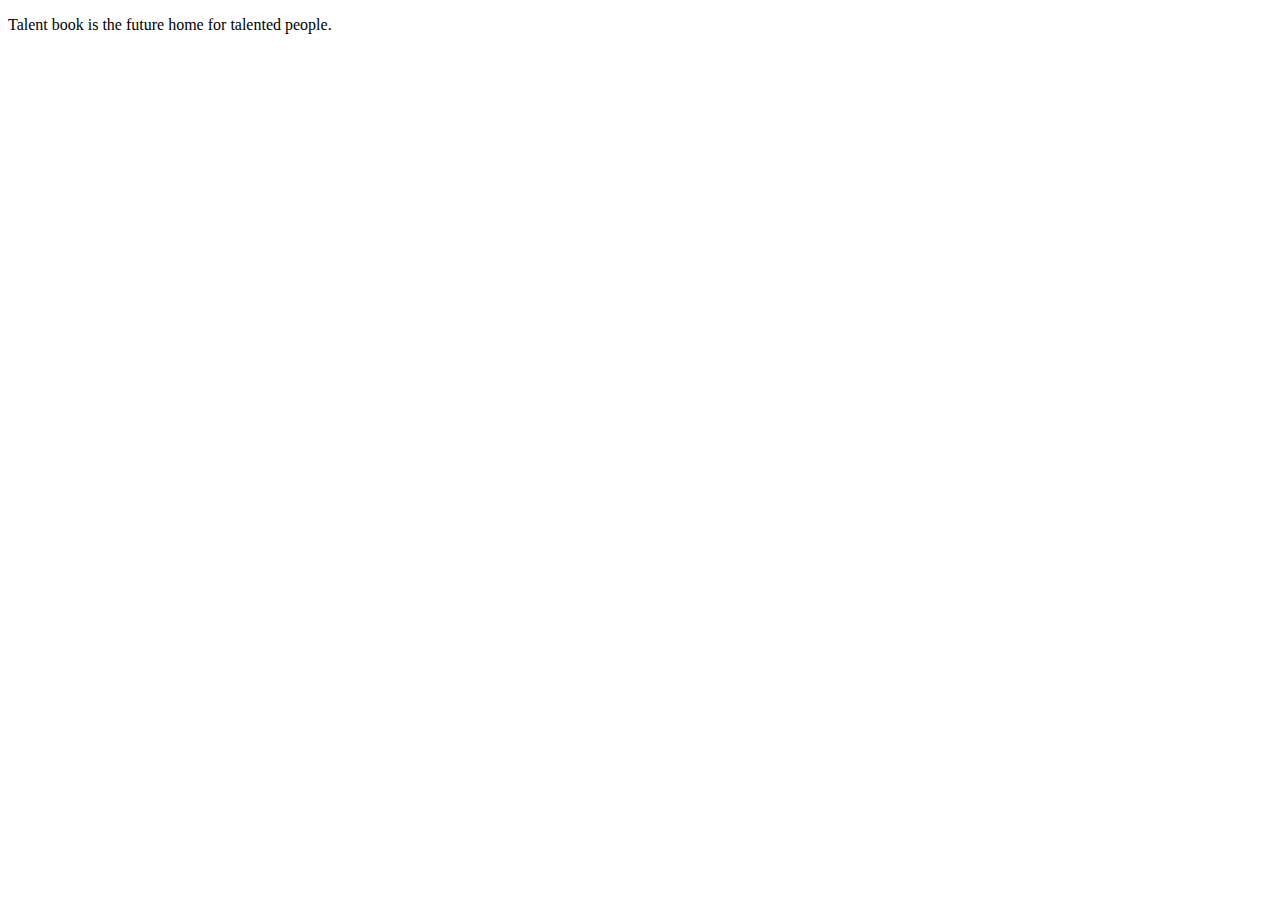
==== index.html @ 0f943152 "Talentbook: Starter files" ====
<!DOCTYPE html>
<html lang="en">

<head>
    <meta charset="UTF-8">
    <meta name="viewport" content="width=device-width, initial-scale=1.0">
    <title>Welcome to talent book</title>
</head>

<body>
    <P>Talent book is the future home for talented people.</P>
</body>

</html>
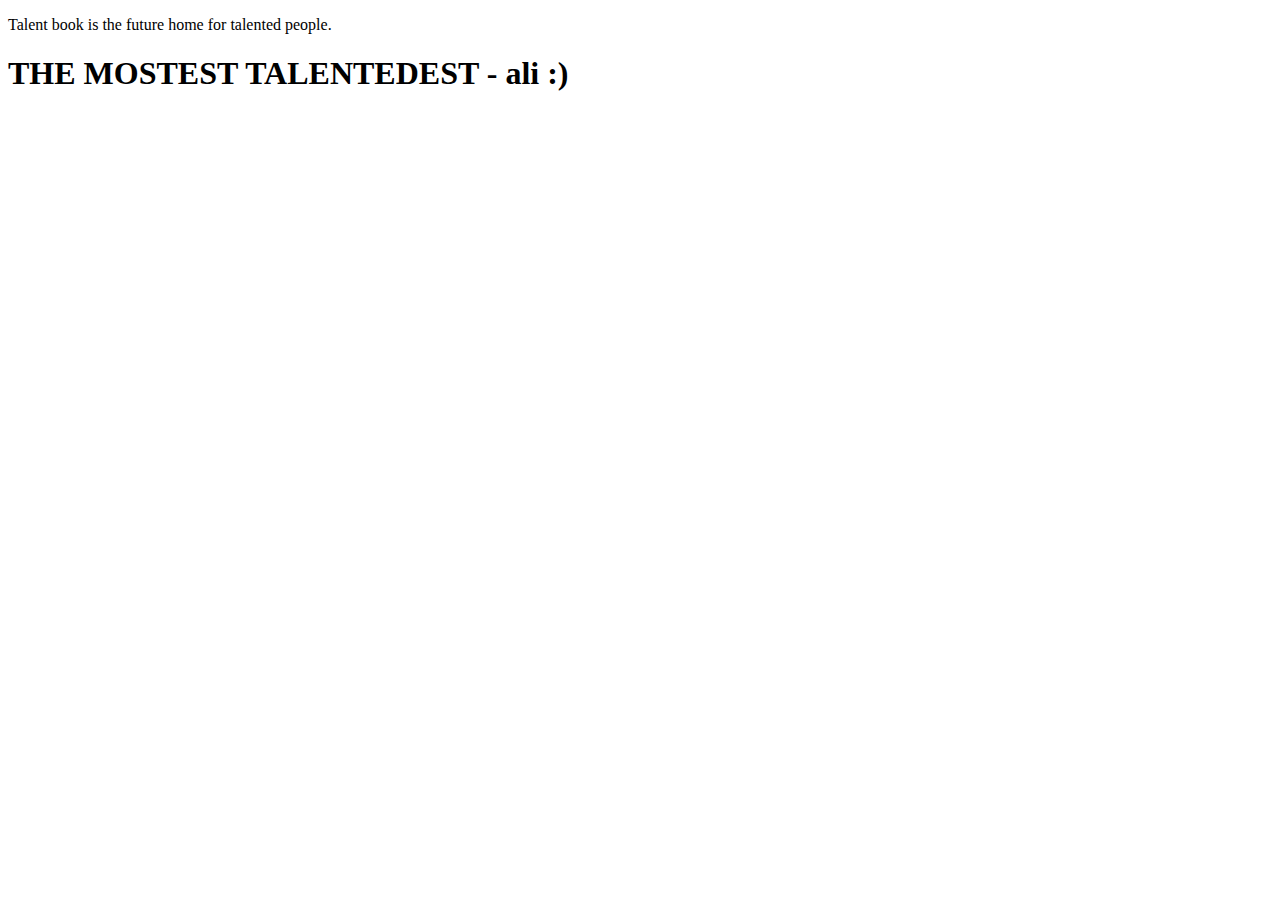
==== commit 003cfea6: "crucial info" ====
--- a/index.html
+++ b/index.html
@@ -9,6 +9,7 @@
 
 <body>
     <P>Talent book is the future home for talented people.</P>
+    <h1>THE MOSTEST TALENTEDEST - ali :)</h1>
 </body>
 
 </html>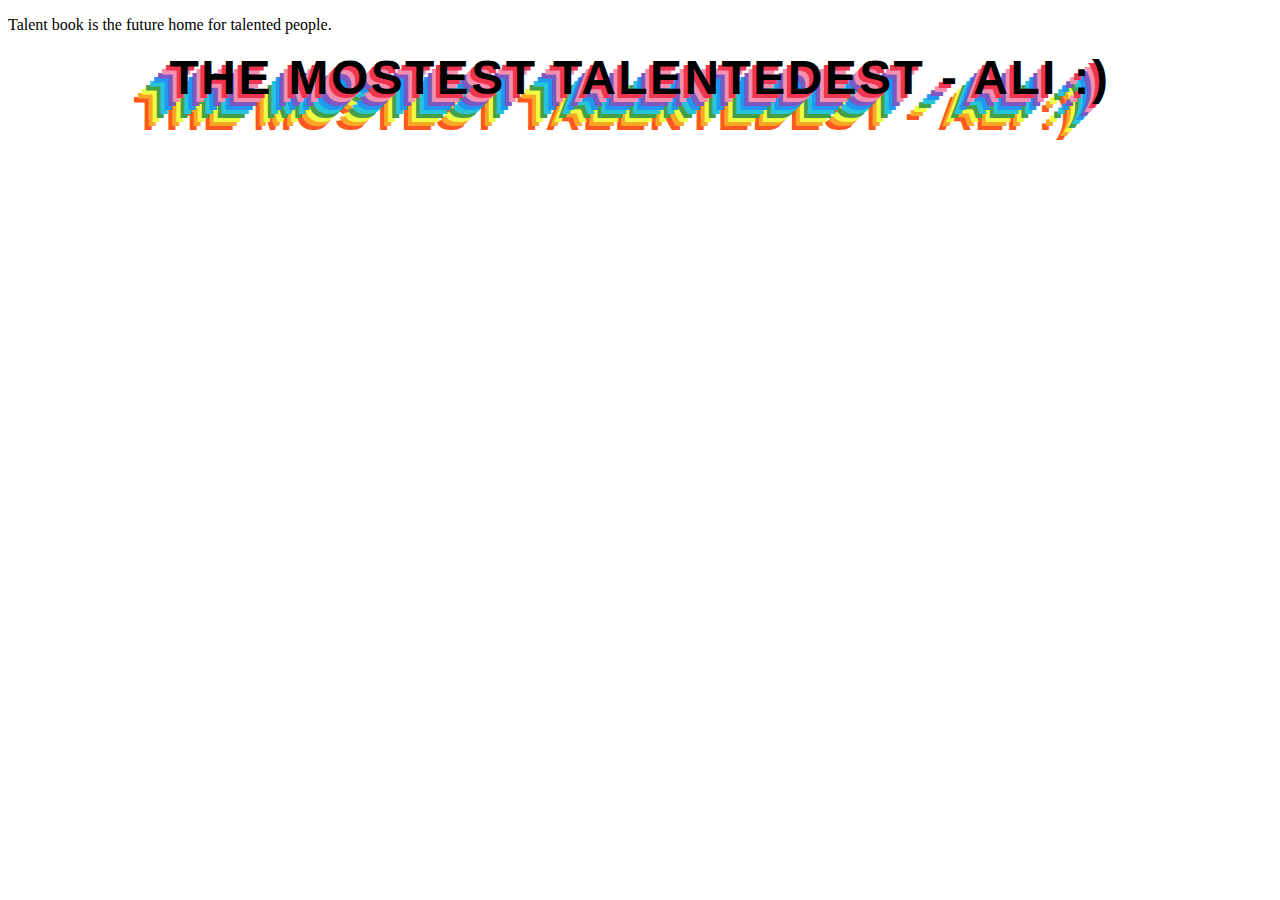
==== commit 389394da: "update" ====
--- a/index.html
+++ b/index.html
@@ -4,12 +4,13 @@
 <head>
     <meta charset="UTF-8">
     <meta name="viewport" content="width=device-width, initial-scale=1.0">
+    <link rel="stylesheet" type="text/css" href="./assets/css/style.css" />
     <title>Welcome to talent book</title>
 </head>
 
 <body>
     <P>Talent book is the future home for talented people.</P>
-    <h1>THE MOSTEST TALENTEDEST - ali :)</h1>
+    <h1 id= "#ali">THE MOSTEST TALENTEDEST - ali :)</h1>
 </body>
 
 </html>--- a/assets/css/style.css
+++ b/assets/css/style.css
@@ -0,0 +1,24 @@
+body {
+    font-family: 'Times New Roman', Times, serif;
+}
+
+h1{
+        margin-top: 0px;
+        margin-bottom: 50px;
+        text-align: center;
+        font-family: sans-serif;
+        font-size: 3rem;
+        letter-spacing: 0.15rem;
+        text-transform: uppercase;
+        color: black;
+        text-shadow: -4px 4px #ef3550,
+                     -8px 8px #f48fb1,
+                     -12px 12px #7e57c2,
+                     -16px 16px #2196f3,
+                     -20px 20px #26c6da,
+                     -24px 24px #43a047,
+                     -28px 28px #eeff41,
+                     -32px 32px #f9a825,
+                     -36px 36px #ff5722;
+      }
+      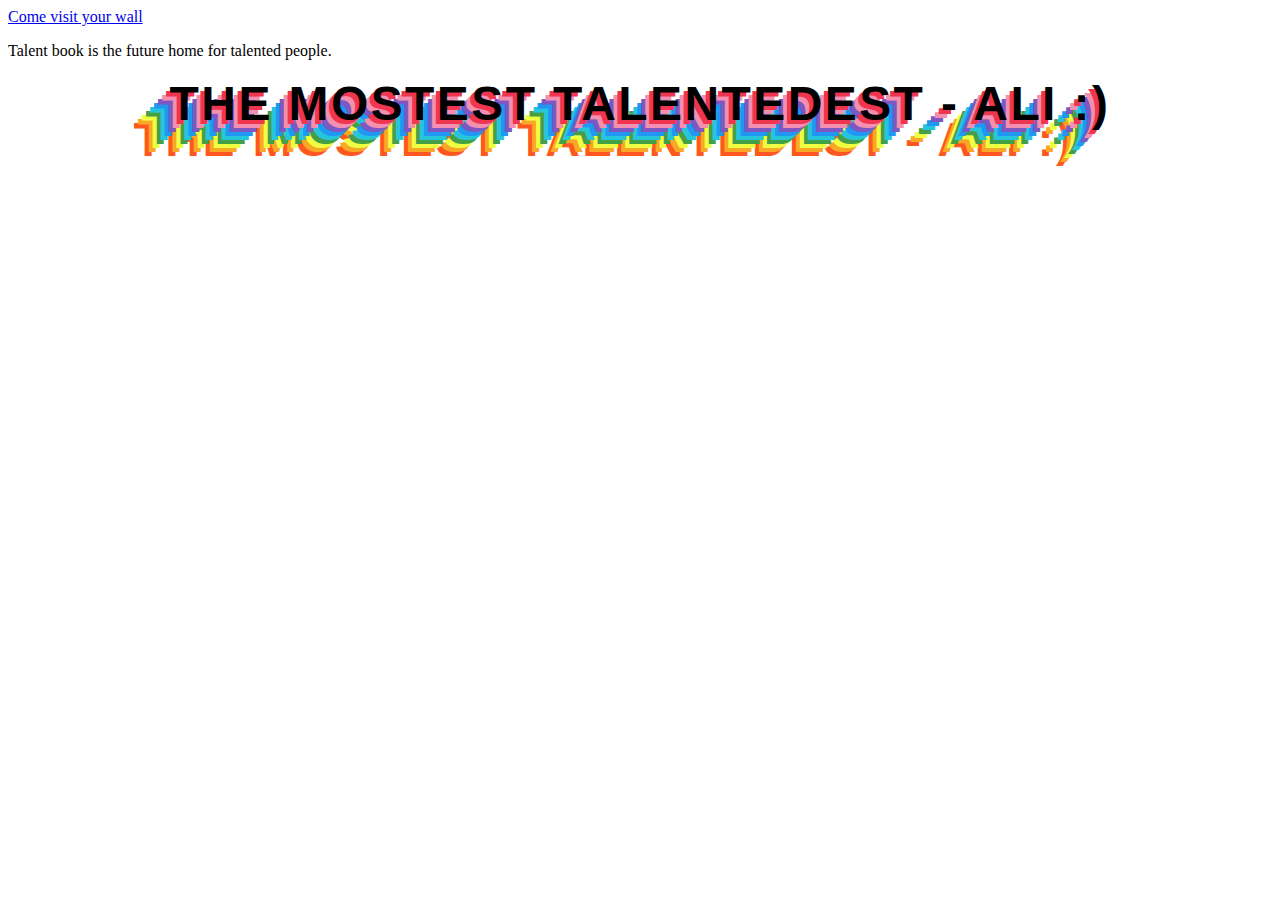
==== commit 271e302d: "The Wall version 1.0" ====
--- a/index.html
+++ b/index.html
@@ -6,6 +6,7 @@
     <meta name="viewport" content="width=device-width, initial-scale=1.0">
     <link rel="stylesheet" type="text/css" href="./assets/css/style.css" />
     <title>Welcome to talent book</title>
+    <a href="thewall.html">Come visit your wall</a>
 </head>
 
 <body>
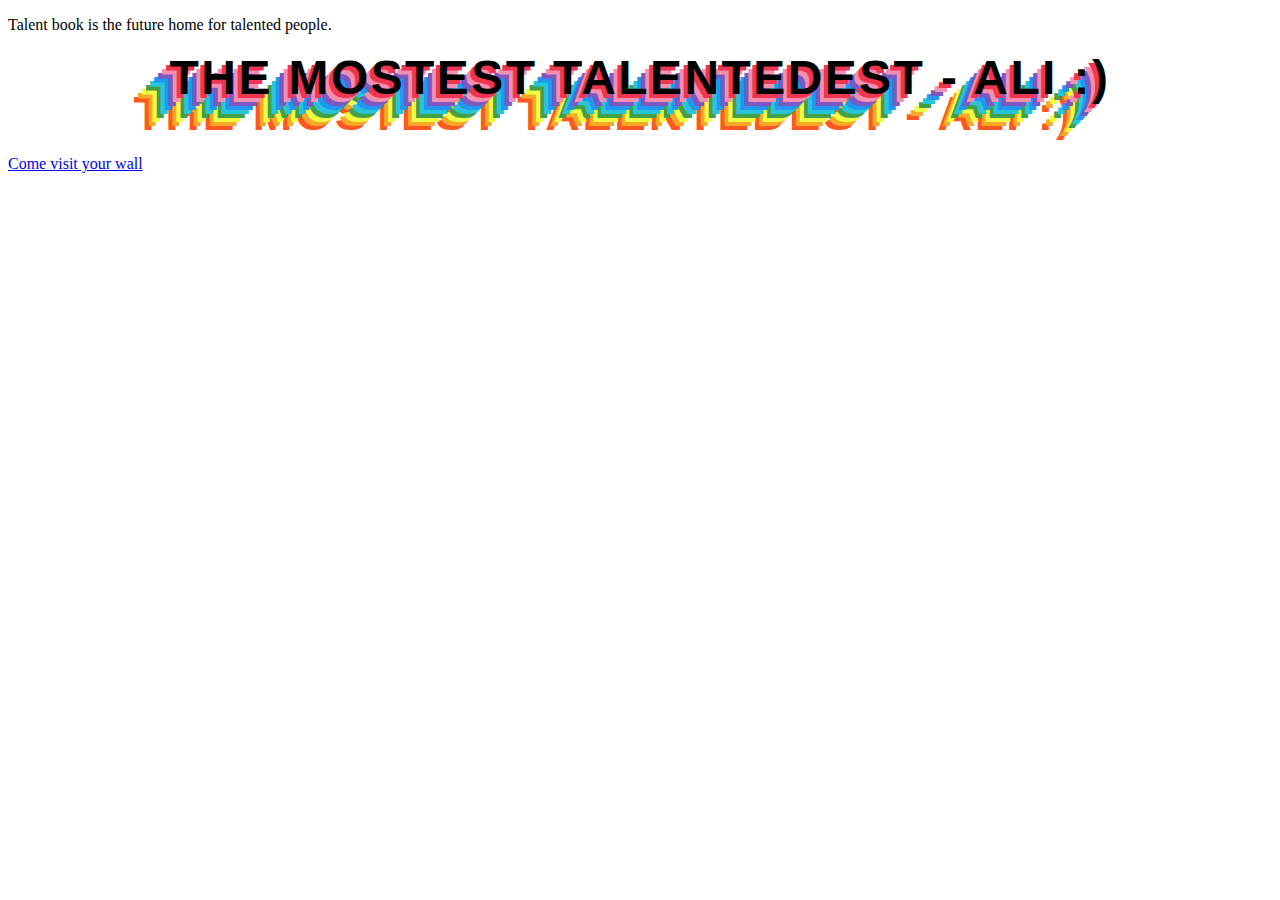
==== commit 1b6adf83: "Correct A link for wall page" ====
--- a/index.html
+++ b/index.html
@@ -6,12 +6,12 @@
     <meta name="viewport" content="width=device-width, initial-scale=1.0">
     <link rel="stylesheet" type="text/css" href="./assets/css/style.css" />
     <title>Welcome to talent book</title>
-    <a href="thewall.html">Come visit your wall</a>
 </head>
 
 <body>
     <P>Talent book is the future home for talented people.</P>
-    <h1 id= "#ali">THE MOSTEST TALENTEDEST - ali :)</h1>
+    <h1 id="#ali">THE MOSTEST TALENTEDEST - ali :)</h1>
+    <a href="wall.html">Come visit your wall</a>
 </body>
 
 </html>